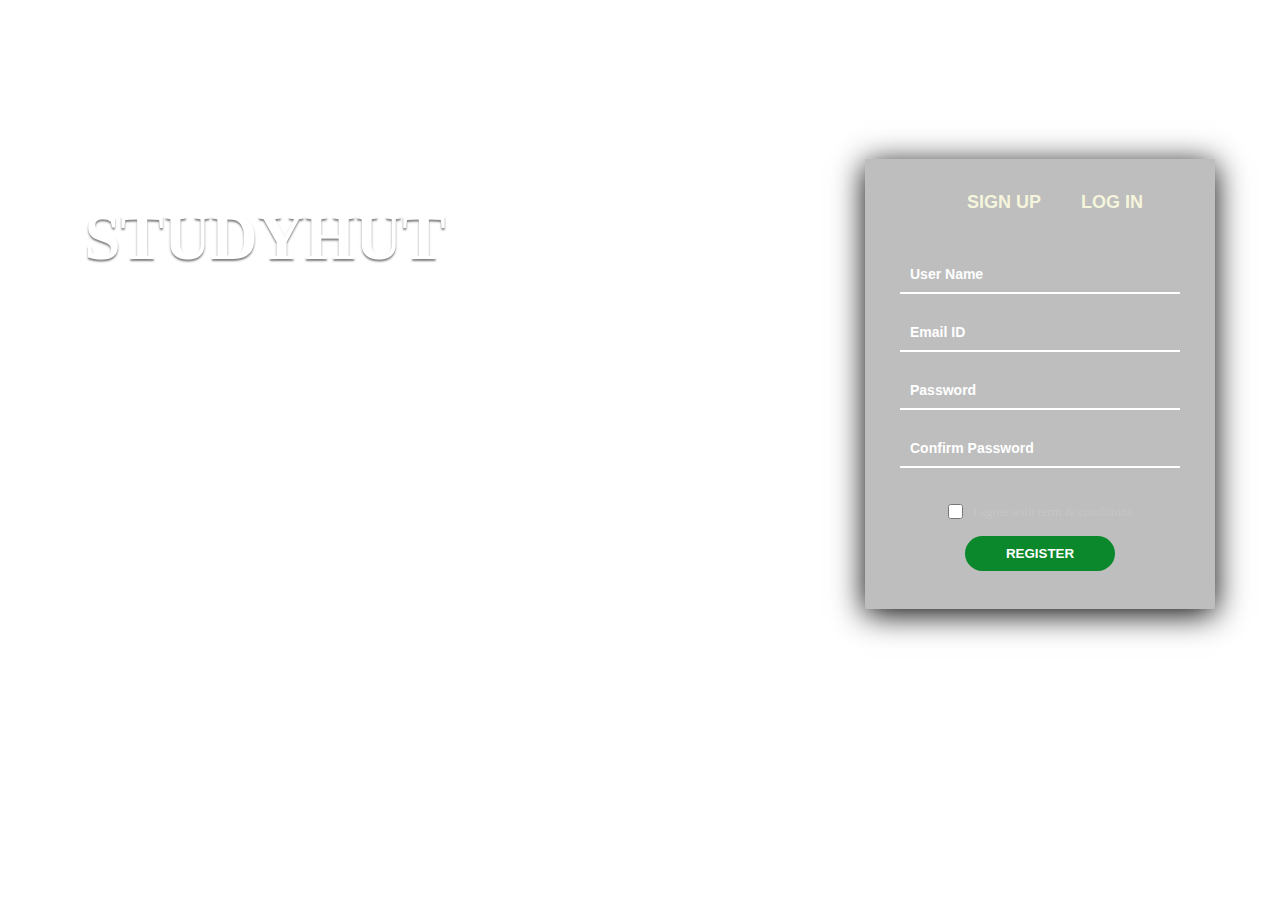
==== index.html @ 89164ae5 "Studyhut Website" ====
<!DOCTYPE html>
<html lang="en">
<head>
    <meta charset="UTF-8">
    <title>StudyHut GoBeyond</title>
    <link rel="stylesheet" href="style.css">    
</head>
<body>
    <header>
		<h2><a href="#">StudyHut</a></h2> 
		<ul class="nav">  
			<li><a href="#">Home</a></li>
			<li><a href="#services">Services</a></li> 
			<li><a href="#about">About</a></li>
			<li><a href="#contact">Contact</a></li> 
		</ul>
	</header>
	
	<section class="box">  
		<video src="roshan.mp4" autoplay muted loop></video>
		<h1>StudyHut</h1> 
		<h3>Find your own passion</h3>
		<a href="#" class="boxBtn">Explore More</a>
    
    <div class="container">
      <div class="form">
        <div class="btn">
          <button class="signUpBtn">SIGN UP</button>
          <button class="loginBtn">LOG IN</button>
        </div>
        <form class="signUp" action="" method="get">
          <div class="formGroup">
            <input type="text" id="userName" placeholder="User Name" autocomplete="off">
          </div>
          <div class="formGroup">
            <input type="email" placeholder="Email ID" name="email" required autocomplete="off">
          </div>
          <div class="formGroup">
            <input type="password" id="password" placeholder="Password" required autocomplete="off">
          </div>
          <div class="formGroup">
            <input type="password" id="confirmPassword" placeholder="Confirm Password" required autocomplete="off">
          </div>
          <div class="checkBox">
            <input type="checkbox" name="checkbox" id="checkbox">
            <span class="text">I agree with term & conditions</span>
          </div>
          <div class="formGroup">
            <button type="button" class="btn2">REGISTER</button>
          </div>
   
        </form>
          
        <!------ Login Form -------- -->
        <form class="login" action="" method="get">
          
          <div class="formGroup">
            <input type="email" placeholder="Email ID" name="email" required autocomplete="off">
          </div>
          <div class="formGroup">
            <input type="password" id="password" placeholder="Password" required autocomplete="off">
           
          </div>
          <div class="checkBox">
            <input type="checkbox" name="checkbox" id="checkbox">
            <span class="text">Keep me signed in on this device</span>
          </div>
          <div class="formGroup">
            <button type="button" class="btn2">REGISTER</button>
          </div>
   
        </form>
   
      </div>
    </div>
   
    <script src="jQuery.js"></script>
  </body>
  </html>
---- style.css ----
* {
	margin: 0;
	padding: 0;
	box-sizing: border-box;
}
body {
	font-family: nexa;
}
ul {
	list-style: none;
}
a {
	text-decoration: none;
	color: inherit;
	cursor: pointer;
}
section {
	display: flex;
	flex-direction: column;
	align-items: center;
	padding: 100px 100px;
}
header {
	position: absolute;
	top: 0;
	left: 0;
	z-index: 10;
	width: 100%;
	display: flex;
	justify-content: space-between;
	align-items: center;
	color: #fff;
	padding: 35px 100px 0;
}
header a {
	text-transform: capitalize;
	font-weight: 1200;
    font-size: 25px;
}
header h2 {
	text-transform: uppercase;
}
header .nav {
	display: flex;
}
header .nav li {
	margin: 0 15px;
}
header .nav li:first-child {
	margin-left: 0;
}
header .nav li:last-child {
	margin-right: 0;
}
@media (max-width: 1000px) {
	header {
		padding: 20px 50px;
	}
}
@media (max-width: 700px) {
	header {
		flex-direction: column;
	}
	header h2 {
		margin-bottom: 15px;
	}
	header .nav li {
		margin: 0 7px;
	}
}
.box {
	position: relative;
	justify-content: center;
	min-height: 100vh;
	color: #fff;
	text-align: center;
}
.box video {
	position: absolute;
	left: 0;
	top: 0;
	width: 100%;
	height: 100%;
	object-fit: cover;
	z-index: -1;
}
.box h1 {
	margin-top: 100px;
    margin-left: 0px;
    margin-right: 750px;
	font-size: 65px;
	text-transform: uppercase;
	text-shadow: 0 2px 2px rgba(0, 0, 0, 0.5);
}
.box h3 {
	margin-bottom: 40px;
    margin-left: 0px;
    margin-right: 750px;
	font-size: 25px;
}
.box a.boxBtn {
	padding: 15px 35px;
    margin-left: 0px;
    margin-right: 750px;
	background: transparent;
	border-radius: 50px;
	color: #fff;
	text-transform: uppercase;
	border: 4px solid #fff;
	transition: all .5s;
}
.box a.boxBtn:hover {
	background: #fff;
	color: #000;
}
@media (max-width: 800px) {
	.box {
		min-height: 600px;
	}
	.box h1 {
		font-size: 32px;
	}
	.box h3 {
		font-size: 20px;
	}
	.box a.boxBtn {
		padding: 15px 40px;
	}
}


/* align items center vertically and horizontally  */
.box container{
    display: flex;
    height: 100vh;
  }
  .form{
    margin-top: -240px;
    margin-left: 800px;
    margin-bottom: 200px;
    width: 350px;
    height: 450px;
    background-color: rgba(41, 39, 39, 0.3);
    box-shadow: 0 5px 30px black;
  }
  .btn button {
    padding: 3px;
    margin: 30px 0px 40px 30px;
    border-style: none;
    background-color: transparent;
    color: beige;
    font-size: 18px;
    font-weight: 550;
  }
  .formGroup{
    display: flex;
    justify-content: center;
  }
  .formGroup input{
    border: none;
    width: 80%;
    border-bottom: 2px solid white;
    padding: 10px;
    margin-bottom: 20px;
    font-size: 14px;
    font-weight: bold;
    background-color: transparent;
    color: white;
  }
  input:focus {
    outline: none !important;
    border-bottom: 2px solid rgb(91, 243, 131);
    font-size: 17px;
    font-weight: bold;
    color: white;
  }
  ::placeholder {
    color: white;
  }
  .checkBox{
    display: flex;
    justify-content: center;
    margin: 16px!important;
  }
   
  #checkbox{
    margin-right: 10px;
    height: 15px;
    width: 15px;
  }
  .text{
    color: rgb(199, 197, 197);
    font-size: 13px;
  }
  .btn2{
    padding: 10px;
    width: 150px;
    border-radius: 20px;
    background-color: rgb(10, 136, 43);
    border-style: none;
    color: white;
    font-weight: 600;
  }
  .btn2:hover{
    background-color: rgba(10, 136, 43, 0.5);
  }
  .btn button:hover{
    border-bottom: 2px solid rgb(91, 243, 131);
  }
   
  /* hide signup form */
  .login{
    display: none;
  }
   
  /* Login form code */
  .login{
    margin-top: 40px;
  }
  .login .checkBox{
    margin-top: 30px !important;
  }
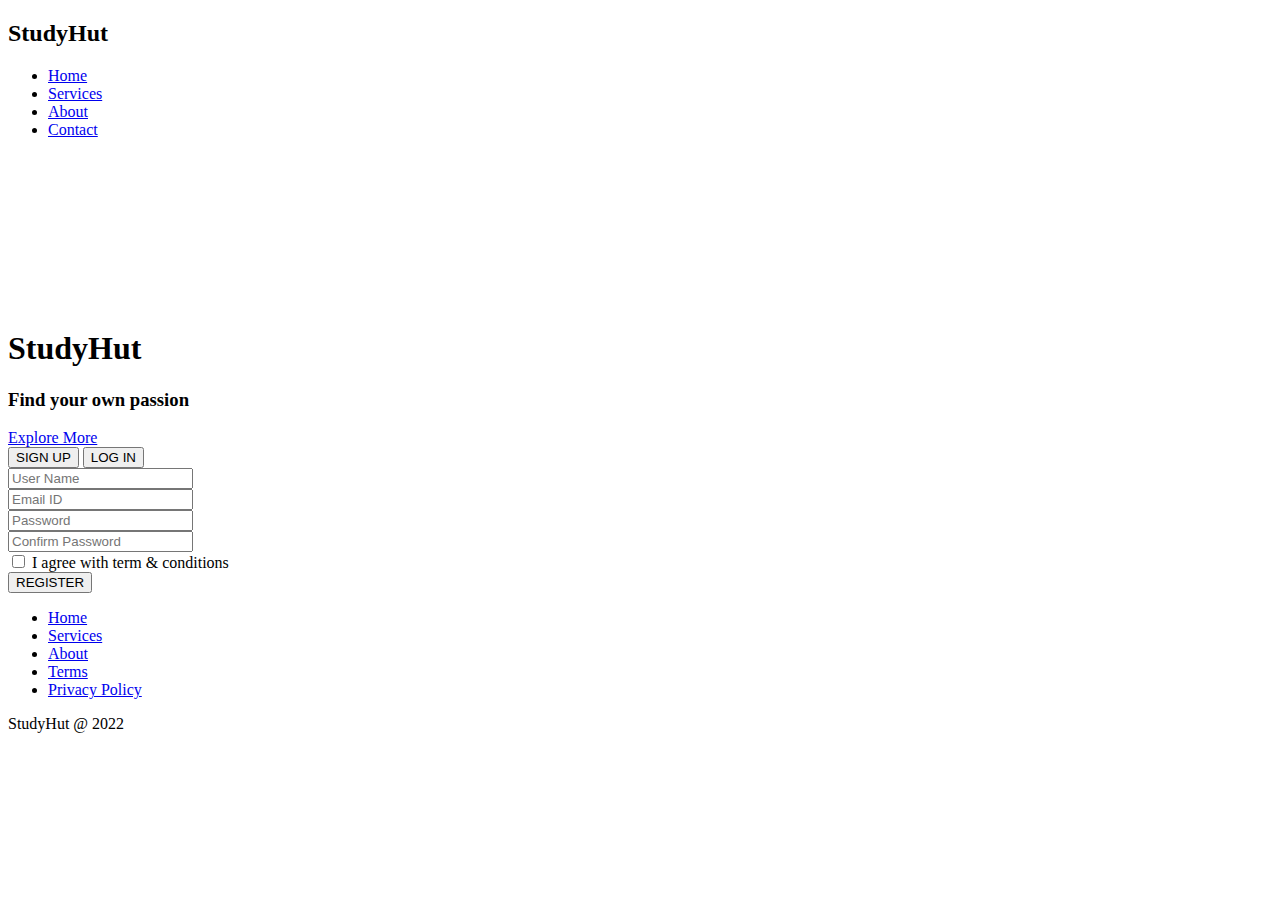
==== commit 32325247: "Update index.html" ====
--- a/index.html
+++ b/index.html
@@ -3,24 +3,32 @@
 <head>
     <meta charset="UTF-8">
     <title>StudyHut GoBeyond</title>
-    <link rel="stylesheet" href="style.css">    
+    <link rel="stylesheet" href="Home.css">    
+    <link
+    rel="stylesheet"
+    href="https://cdnjs.cloudflare.com/ajax/libs/font-awesome/5.15.3/css/all.min.css"
+    integrity="sha512-iBBXm8fW90+nuLcSKlbmrPcLa0OT92xO1BIsZ+ywDWZCvqsWgccV3gFoRBv0z+8dLJgyAHIhR35VZc2oM/gI1w=="
+    crossorigin="anonymous"
+    referrerpolicy="no-referrer"
+  />
+
 </head>
 <body>
     <header>
-		<h2><a href="#">StudyHut</a></h2> 
+		<h2>StudyHut</h2> 
 		<ul class="nav">  
-			<li><a href="#">Home</a></li>
-			<li><a href="#services">Services</a></li> 
-			<li><a href="#about">About</a></li>
-			<li><a href="#contact">Contact</a></li> 
+			<li><a href="Home.html">Home</a></li>
+			<li><a href="Services.html">Services</a></li> 
+			<li><a href="about.html">About</a></li>
+			<li><a href="contact.html">Contact</a></li> 
 		</ul>
 	</header>
 	
 	<section class="box">  
 		<video src="roshan.mp4" autoplay muted loop></video>
-		<h1>StudyHut</h1> 
+		<h1>StudyHut</h1>  
 		<h3>Find your own passion</h3>
-		<a href="#" class="boxBtn">Explore More</a>
+		<a href="Services.html" class="boxBtn">Explore More</a>
     
     <div class="container">
       <div class="form">
@@ -51,30 +59,39 @@
    
         </form>
           
-        <!------ Login Form -------- -->
-        <form class="login" action="" method="get">
-          
-          <div class="formGroup">
-            <input type="email" placeholder="Email ID" name="email" required autocomplete="off">
-          </div>
-          <div class="formGroup">
-            <input type="password" id="password" placeholder="Password" required autocomplete="off">
-           
-          </div>
-          <div class="checkBox">
-            <input type="checkbox" name="checkbox" id="checkbox">
-            <span class="text">Keep me signed in on this device</span>
-          </div>
-          <div class="formGroup">
-            <button type="button" class="btn2">REGISTER</button>
-          </div>
-   
-        </form>
+       
    
       </div>
     </div>
-   
-    <script src="jQuery.js"></script>
+
+    <section class="footer">
+      <div class="social">
+        <a href="#"><i class="fab fa-instagram"></i></a>
+        <a href="#"><i class="fab fa-snapchat"></i></a>
+        <a href="#"><i class="fab fa-twitter"></i></a>
+        <a href="#"><i class="fab fa-facebook-f"></i></a>
+      </div>
+    
+      <ul class="list">
+        <li>
+          <a href="#">Home</a>
+        </li>
+        <li>
+          <a href="#">Services</a>
+        </li>
+        <li>
+          <a href="#">About</a>
+        </li>
+        <li>
+          <a href="#">Terms</a>
+        </li>
+        <li>
+          <a href="#">Privacy Policy</a>
+        </li>
+      </ul>
+      <p class="copyright">StudyHut @ 2022</p>
+    </section>
+
   </body>
   </html>
-  +  
